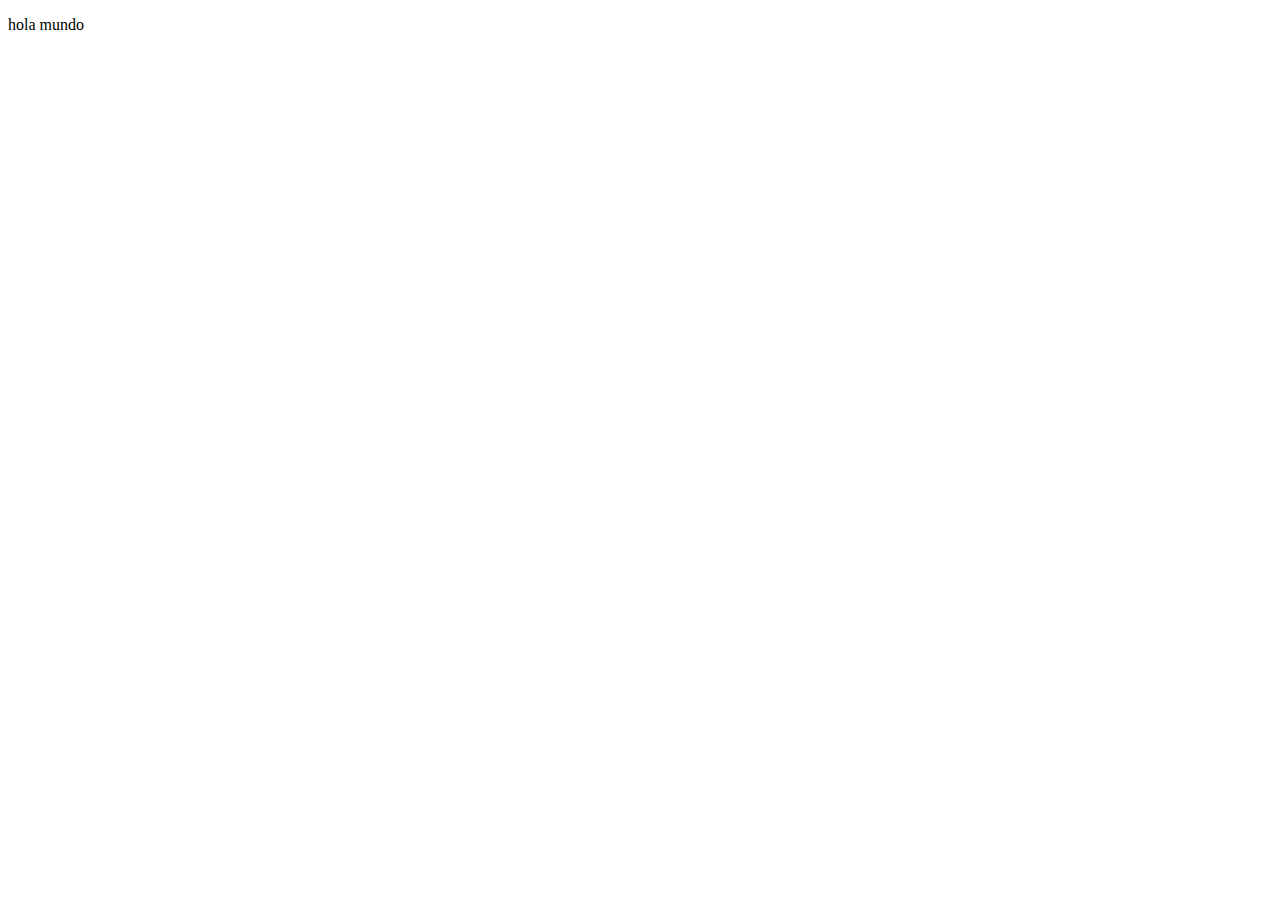
==== index.html @ 90ad931e "sesion3" ====
<!DOCTYPE html>
<html lang="en">
<head>
    <meta charset="UTF-8">
    <meta http-equiv="X-UA-Compatible" content="IE=edge">
    <meta name="viewport" content="width=device-width, initial-scale=1.0">
    <title>Document</title>
</head>
<body>
    <p>hola mundo</p>
</body>
</html>
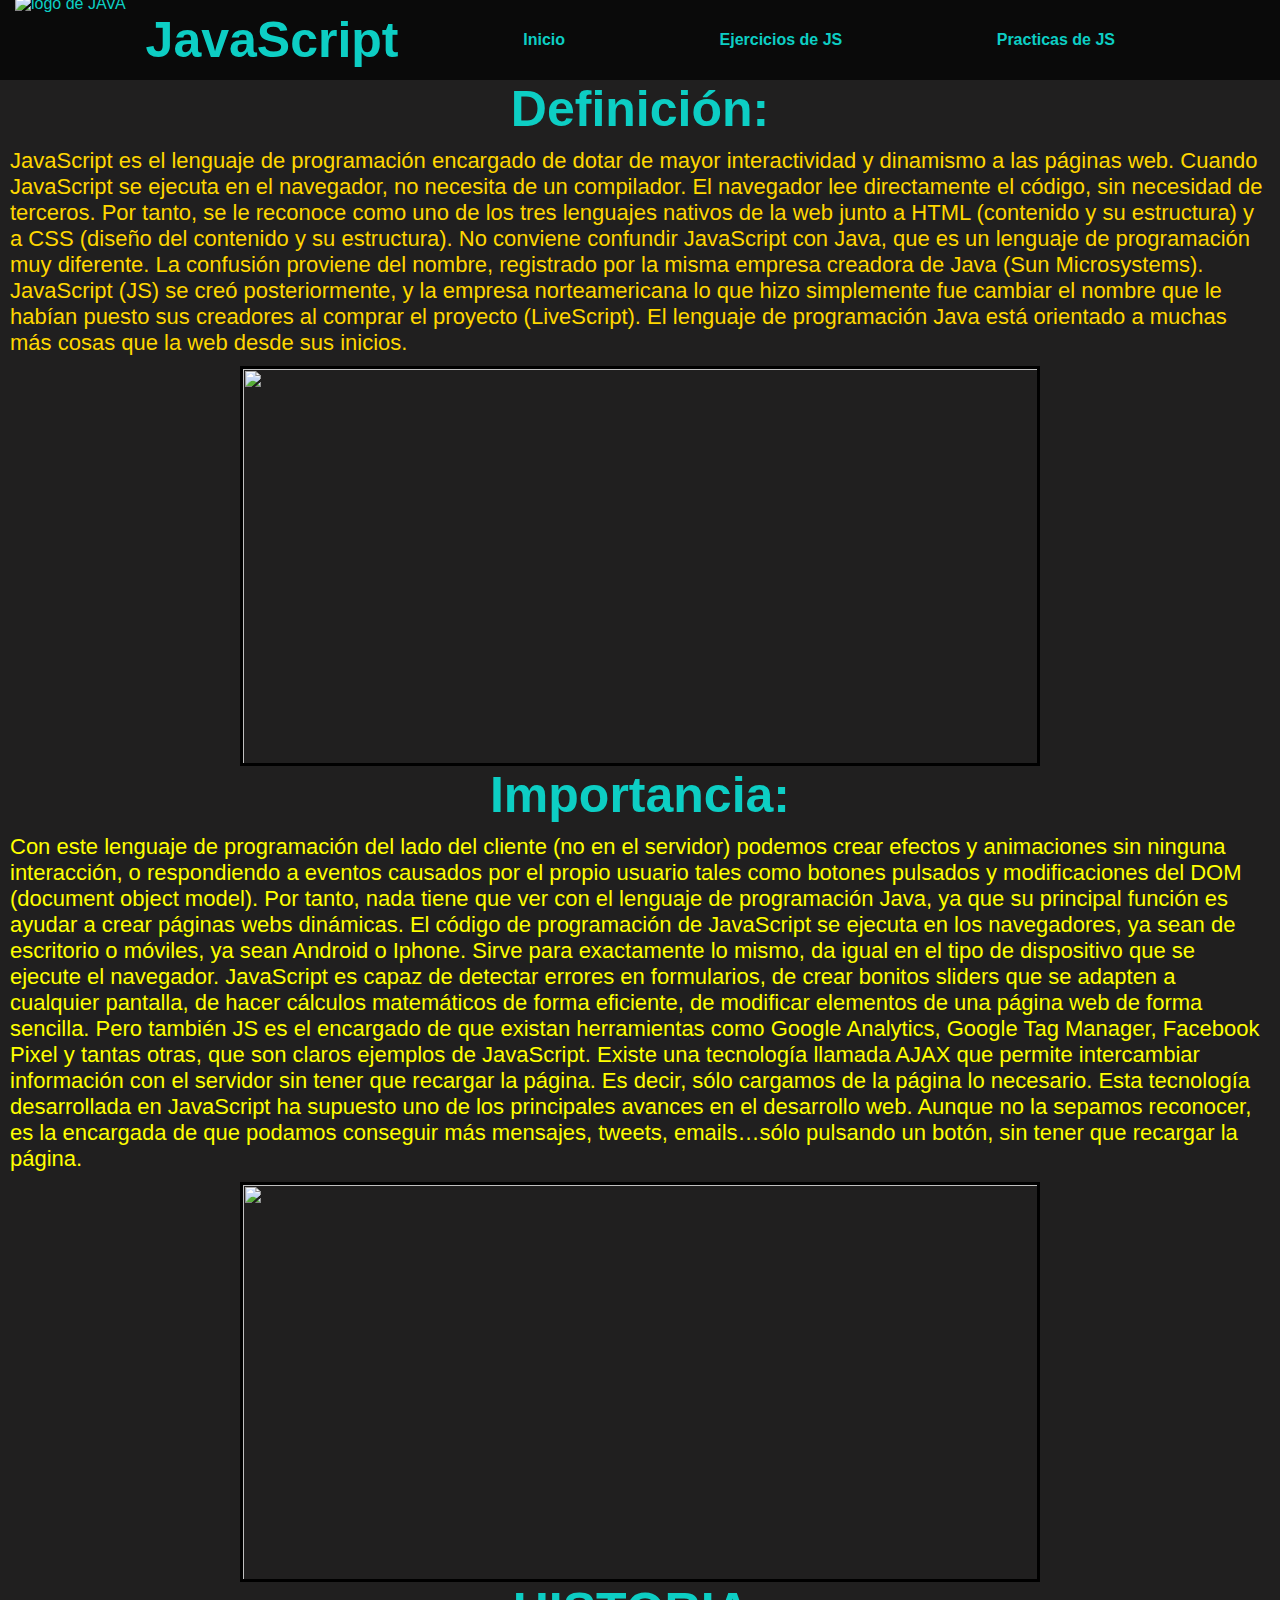
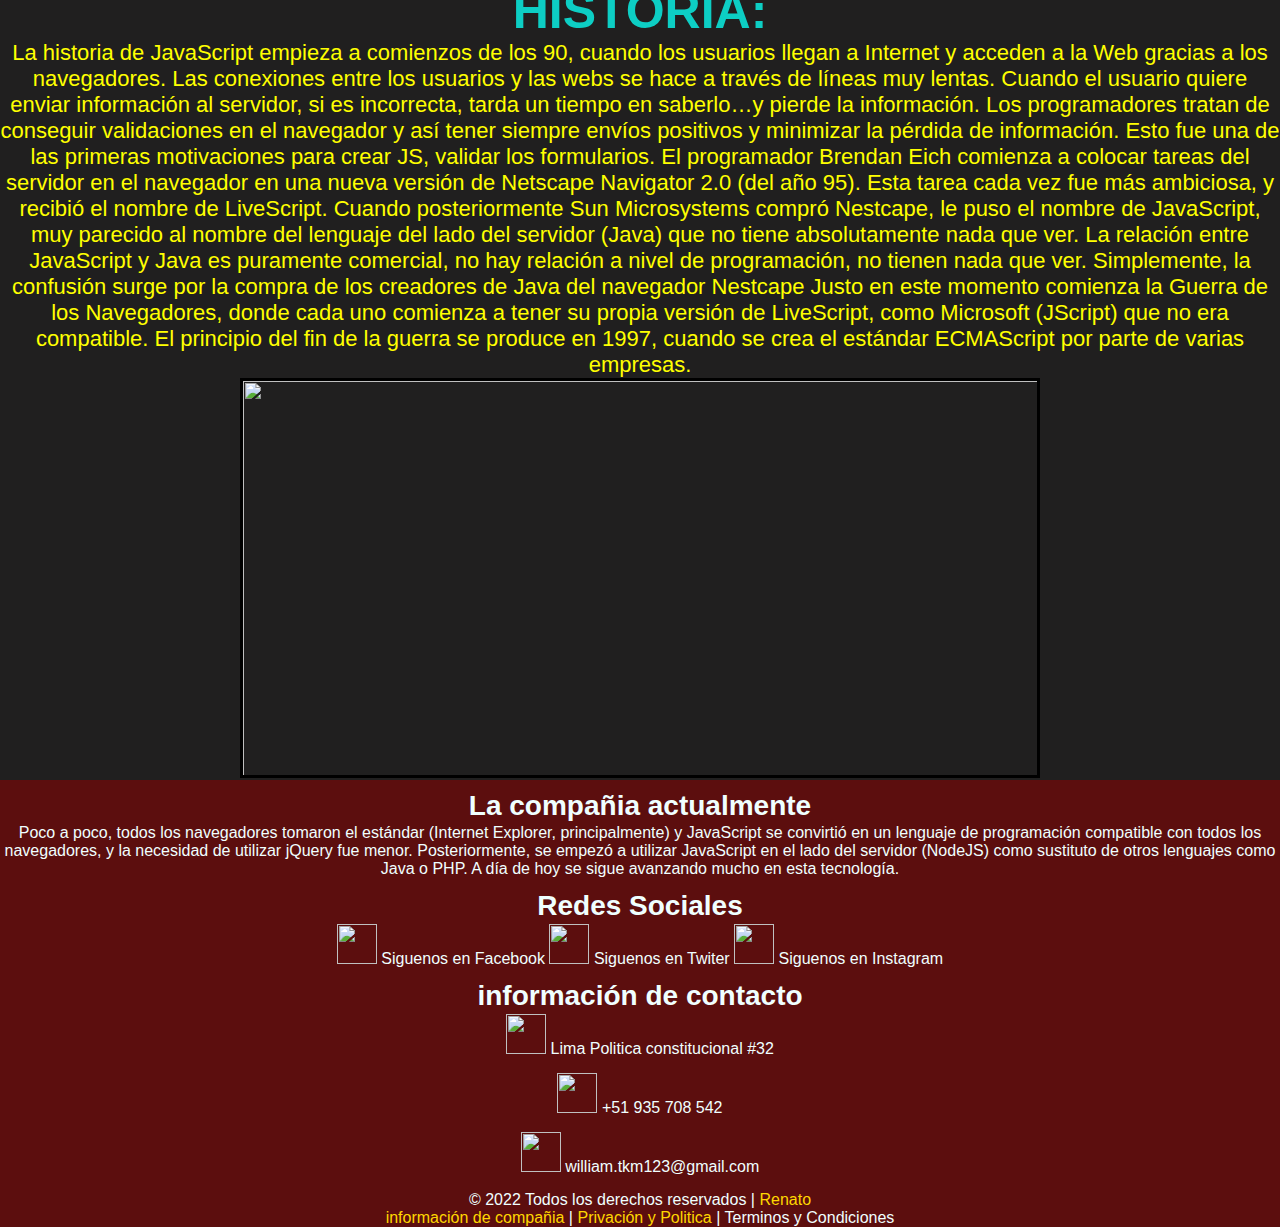
==== commit eebae7f4: "sesion5" ====
--- a/index.html
+++ b/index.html
@@ -1,12 +1,121 @@
 <!DOCTYPE html>
-<html lang="en">
+<html lang="es">
 <head>
     <meta charset="UTF-8">
-    <meta http-equiv="X-UA-Compatible" content="IE=edge">
+    <meta http-equiv="X-UA-Compatible" content="Chrome">
     <meta name="viewport" content="width=device-width, initial-scale=1.0">
-    <title>Document</title>
+
+    <link rel="stylesheet" href="/estilos/paginajava.css">
+
+    <title>Mi proyecto de Javascript</title>
+
 </head>
-<body>
-    <p>hola mundo</p>
+<body> 
+    <header>
+        <a class="JAVA">
+            <img src="/imagenes/computer-icons-logo-brand-javascript-javaserver-pages-free-892749.png" alt="logo de JAVA">
+            <h2 class="nombre-empresa">JavaScript</h2> 
+        </a>
+        <nav>
+            <a href="#" class="nav-link">Inicio</a>
+            <a href="#" class="nav-link">Ejercicios de JS</a>
+            <a href="#" class="nav-link">Practicas de JS</a>
+        </nav>
+    </header>
+    <section>
+    <h2>Definición:</h2>
+    <p class="text">JavaScript es el lenguaje de programación encargado de dotar de mayor interactividad y dinamismo a las páginas web. Cuando JavaScript se ejecuta en el navegador, no necesita de un compilador. El navegador lee directamente el código, sin necesidad de terceros. Por tanto, se le reconoce como uno de los tres lenguajes nativos de la web junto a HTML (contenido y su estructura) y a CSS (diseño del contenido y su estructura).
+
+        No conviene confundir JavaScript con Java, que es un lenguaje de programación muy diferente. La confusión proviene del nombre, registrado por la misma empresa creadora de Java (Sun Microsystems). JavaScript (JS) se creó posteriormente, y la empresa norteamericana lo que hizo simplemente fue cambiar el nombre que le habían puesto sus creadores al comprar el proyecto (LiveScript). El lenguaje de programación Java está orientado a muchas más cosas que la web desde sus inicios.</p>
+    
+        <Center> <img src="/imagenes/java-script1.jpg"> </Center>
+
+
+        <h2>Importancia:</h2>
+    <p class="impo">Con este lenguaje de programación del lado del cliente (no en el servidor) podemos crear efectos y animaciones sin ninguna interacción, o respondiendo a eventos causados por el propio usuario tales como botones pulsados y modificaciones del DOM (document object model). Por tanto, nada tiene que ver con el lenguaje de programación Java, ya que su principal función es ayudar a crear páginas webs dinámicas.
+
+        El código de programación de JavaScript se ejecuta en los navegadores, ya sean de escritorio o móviles, ya sean Android o Iphone. Sirve para exactamente lo mismo, da igual en el tipo de dispositivo que se ejecute el navegador.
+        
+        JavaScript es capaz de detectar errores en formularios, de crear bonitos sliders que se adapten a cualquier pantalla, de hacer cálculos matemáticos de forma eficiente, de modificar elementos de una página web de forma sencilla. Pero también JS es el encargado de que existan herramientas como Google Analytics, Google Tag Manager, Facebook Pixel y tantas otras, que son claros ejemplos de JavaScript.
+        
+        Existe una tecnología llamada AJAX que permite intercambiar información con el servidor sin tener que recargar la página. Es decir, sólo cargamos de la página lo necesario. Esta tecnología desarrollada en JavaScript ha supuesto uno de los principales avances en el desarrollo web. Aunque no la sepamos reconocer, es la encargada de que podamos conseguir más mensajes, tweets, emails…sólo pulsando un botón, sin tener que recargar la página.</p>
+
+        <center> <img src="/imagenes/download.jpg" </center>
+    
+        <h2>HISTORIA:</h2>
+    <p class="creador">La historia de JavaScript empieza a comienzos de los 90, cuando los usuarios llegan a Internet y acceden a la Web gracias a los navegadores. Las conexiones entre los usuarios y las webs se hace a través de líneas muy lentas. Cuando el usuario quiere enviar información al servidor, si es incorrecta, tarda un tiempo en saberlo…y pierde la información.
+
+        Los programadores tratan de conseguir validaciones en el navegador y así tener siempre envíos positivos y minimizar la pérdida de información. Esto fue una de las primeras motivaciones para crear JS, validar los formularios.
+        
+        El programador Brendan Eich comienza a colocar tareas del servidor en el navegador en una nueva versión de Netscape Navigator 2.0 (del año 95). Esta tarea cada vez fue más ambiciosa, y recibió el nombre de LiveScript. Cuando posteriormente Sun Microsystems compró Nestcape, le puso el nombre de JavaScript, muy parecido al nombre del lenguaje del lado del servidor (Java) que no tiene absolutamente nada que ver.
+        
+        La relación entre JavaScript y Java es puramente comercial, no hay relación a nivel de programación, no tienen nada que ver. Simplemente, la confusión surge por la compra de los creadores de Java del navegador Nestcape Justo en este momento comienza la Guerra de los Navegadores, donde cada uno comienza a tener su propia versión de LiveScript, como Microsoft (JScript) que no era compatible. El principio del fin de la guerra se produce en 1997, cuando se crea el estándar ECMAScript por parte de varias empresas.</p>
+    
+        <Center> <img src="/imagenes/creator.jpg" </center>
+    </section>
+
+    <footer>
+
+        <div class="container-body">
+
+            <div class="colum1">
+                <h3>La compañia actualmente</h3>
+                <p>Poco a poco, todos los navegadores tomaron el estándar (Internet Explorer, principalmente) y JavaScript se convirtió en un lenguaje de programación compatible con todos los navegadores, y la necesidad de utilizar jQuery fue menor.
+
+                    Posteriormente, se empezó a utilizar JavaScript en el lado del servidor (NodeJS) como sustituto de otros lenguajes como Java o PHP. A día de hoy se sigue avanzando mucho en esta tecnología.</p>
+        </div>
+
+        <div class="colum2">
+
+            <h3>Redes Sociales</h3>
+
+            <div class="row">
+                <img src="/imagenes/facebook.png">
+                Siguenos en Facebook
+            
+                <img src="/imagenes/twitter.png">
+                Siguenos en Twiter
+
+                <img src="/imagenes/download4.jpg">
+                Siguenos en Instagram
+
+                
+            </div>
+            
+            <div class="colum3">
+
+                <h3>información de contacto</h3>
+
+                <div class="row2">
+                    <img src="/imagenes/240_F_295543635_srYdmaGUTEWhcohEaqnPR1mVaD5vUBkD.jpg">
+                    Lima Politica constitucional #32
+                </div>
+
+                <div class="row2">
+                    <img src="/imagenes/597177.png">
+                    +51 935 708 542
+            </div>
+
+            <div class="row2">
+                <img src="/imagenes/240_F_177075683_JCTEMcDb8o6vrWVYGGcJb552QLXA0zc9.jpg">
+                
+                william.tkm123@gmail.com
+
+            </div>
+
+        </div>
+
+        <div class="container footer">
+            <div class="copyright">
+                © 2022 Todos los derechos reservados | <a href=""> Renato</a>
+            </div>
+
+            <div class="information">
+                <a href="">información de compañia</a> | <a href="">Privación y Politica</a> | <a href=""></a>Terminos y Condiciones 
+            </div>
+        </div>
+    
+    </footer> 
+
 </body>
 </html>--- a/estilos/paginajava.css
+++ b/estilos/paginajava.css
@@ -0,0 +1,120 @@
+body{
+    font-family: sans-serif;
+    margin: 0%;
+    background-color: rgb(32, 31, 31);
+}
+
+a{
+    text-decoration: none;
+    color: gold;
+}
+
+header{
+    display: flex;
+    height: 80px;
+    background-color: rgb(10, 10, 10);
+    justify-content: space-between;
+    align-items: center;
+    padding: 15px;
+}
+
+.JAVA{
+    display: flex;
+    align-items:center ;    
+    color:rgb(13, 206, 196);
+}
+
+.JAVA img{
+    height: 90px;
+    margin-right: 20px;
+}
+
+nav a {
+    font-weight: 800;
+    padding-right: 150px;
+    color: rgb(13, 206, 196);
+    
+}
+
+.text{
+    font-size: 22px;
+    margin: 10px;
+    color: gold;
+
+}
+
+section img{
+    height: 400px;
+    width: 800px;
+    margin-left: auto;
+    margin-right: auto;
+    display: block;
+    border-style: solid;
+}
+
+.impo{
+    font-size: 22px;
+    margin: 10px;
+    color: yellow;
+}
+
+h1{
+    color: rgb(13, 206, 196);
+    margin: 10px;
+    height: 30px;
+    text-align: center; 
+}
+
+img:hover{
+    transform: scale(0.9);
+}
+
+img{
+    transition: all 0.5s linear;
+}
+
+h2{
+    font-size: 50px;
+    text-align: center;
+    color: rgb(13, 206, 196);
+}
+
+.creador{
+    font-size: 22px;
+    text-align: center;
+}
+
+.creador{
+    color: yellow
+}
+
+*{
+    margin: 0;
+    padding: 0;
+    box-sizing: border-box;
+    font-family: sans-serif;
+}
+
+h3{
+    font-size: 28px;
+    margin: 2px;
+    padding-top: 10px;
+}
+
+footer{
+    width: 100%;
+    background: #5c0e0e;
+    color: azure;
+    text-align: center;
+}
+footer img{
+    height: 40px;
+    width: 40px;
+}
+
+.row2{
+    padding-bottom: 15px;
+    align-items: center;
+}
+
+
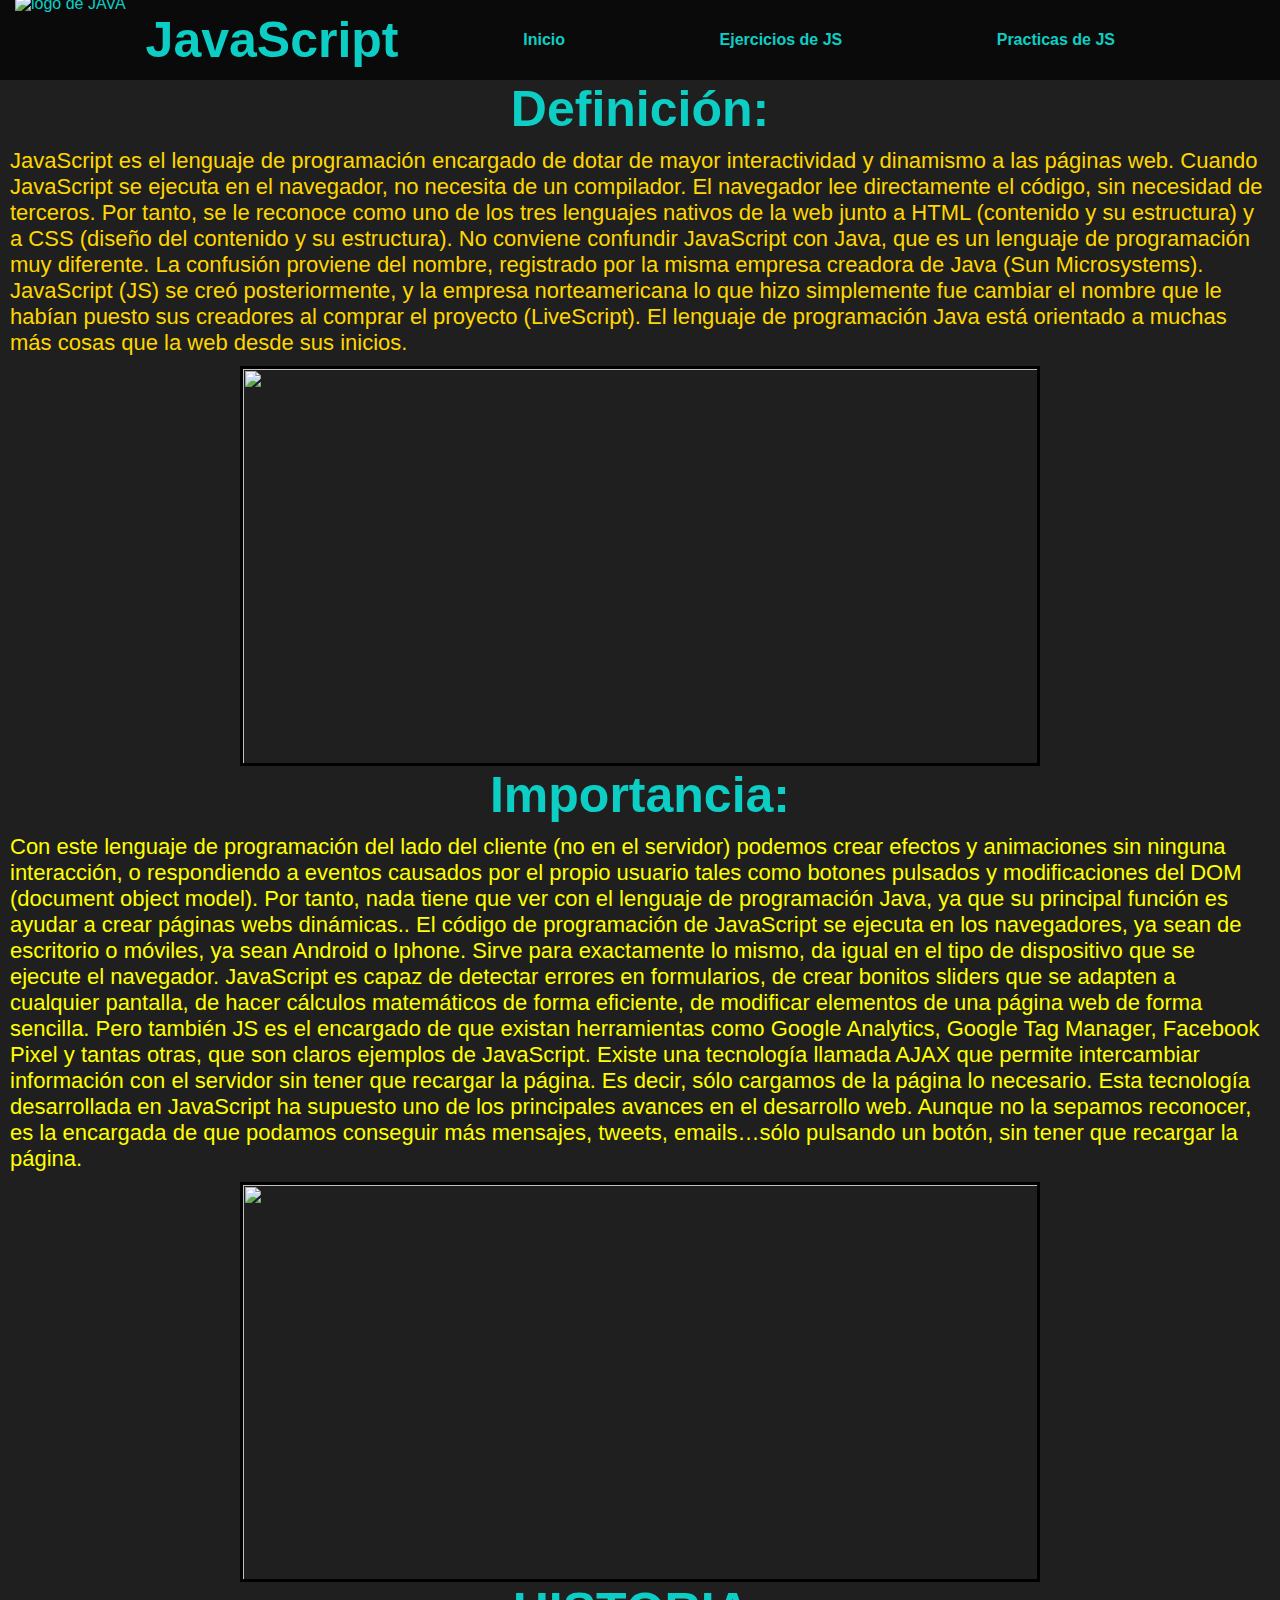
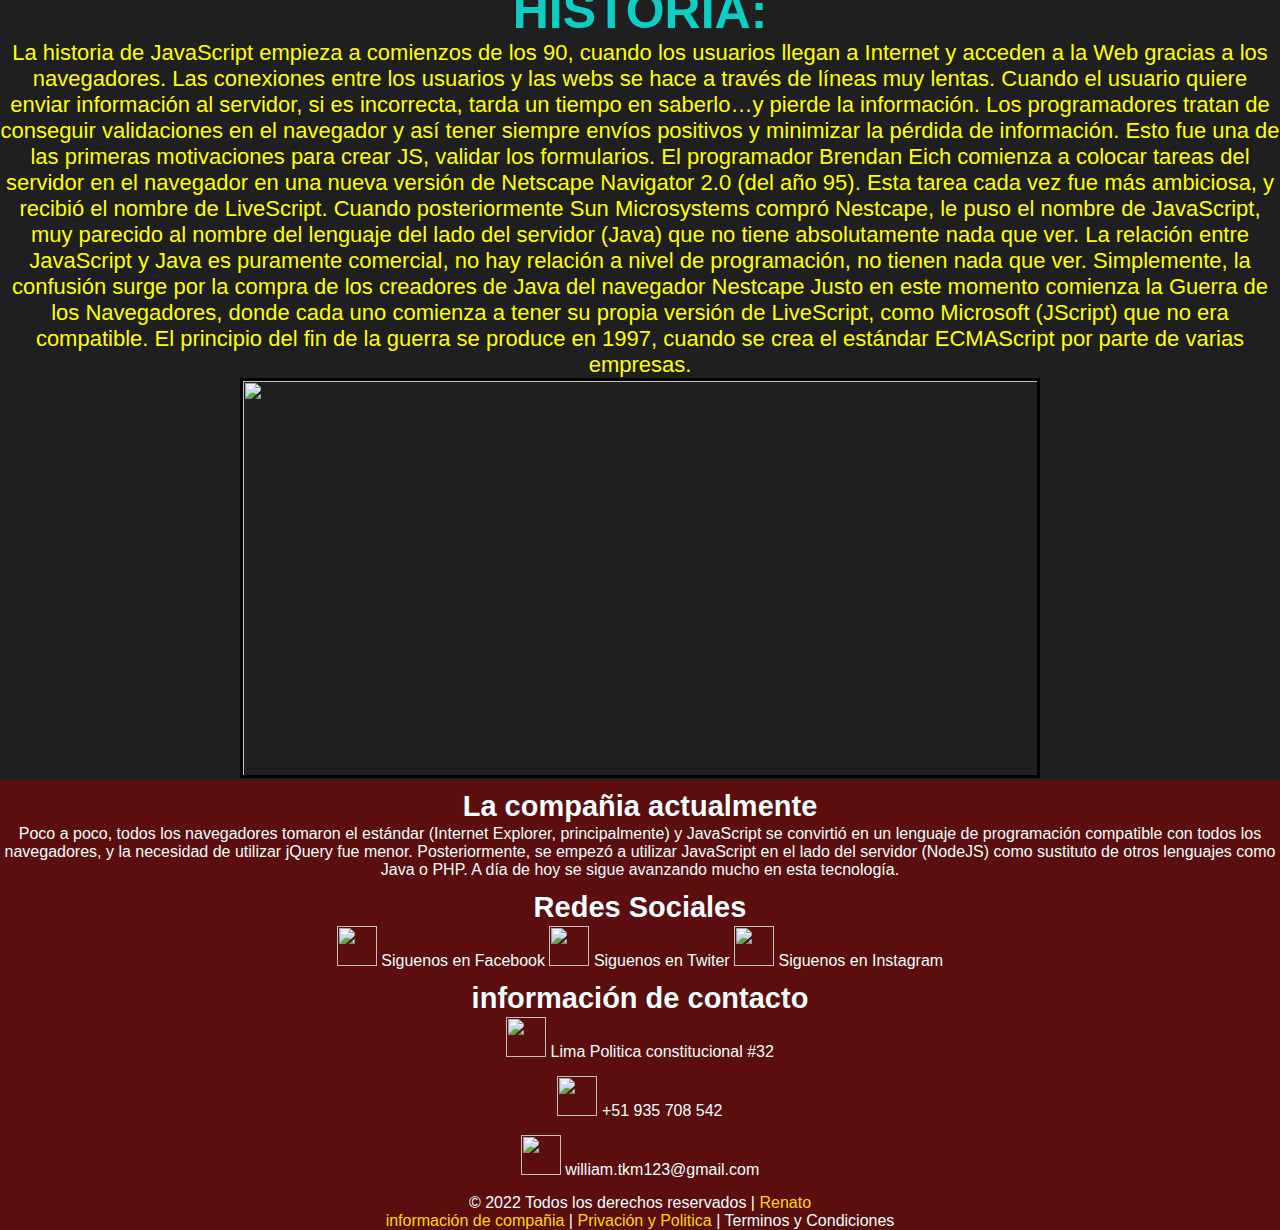
==== commit f2dd5e1d: "sesion6" ====
--- a/index.html
+++ b/index.html
@@ -5,7 +5,7 @@
     <meta http-equiv="X-UA-Compatible" content="Chrome">
     <meta name="viewport" content="width=device-width, initial-scale=1.0">
 
-    <link rel="stylesheet" href="/estilos/paginajava.css">
+    <link rel="stylesheet" href="/paginajava.css">
 
     <title>Mi proyecto de Javascript</title>
 
@@ -32,7 +32,7 @@
 
 
         <h2>Importancia:</h2>
-    <p class="impo">Con este lenguaje de programación del lado del cliente (no en el servidor) podemos crear efectos y animaciones sin ninguna interacción, o respondiendo a eventos causados por el propio usuario tales como botones pulsados y modificaciones del DOM (document object model). Por tanto, nada tiene que ver con el lenguaje de programación Java, ya que su principal función es ayudar a crear páginas webs dinámicas.
+    <p class="impo">Con este lenguaje de programación del lado del cliente (no en el servidor) podemos crear efectos y animaciones sin ninguna interacción, o respondiendo a eventos causados por el propio usuario tales como botones pulsados y modificaciones del DOM (document object model). Por tanto, nada tiene que ver con el lenguaje de programación Java, ya que su principal función es ayudar a crear páginas webs dinámicas..
 
         El código de programación de JavaScript se ejecuta en los navegadores, ya sean de escritorio o móviles, ya sean Android o Iphone. Sirve para exactamente lo mismo, da igual en el tipo de dispositivo que se ejecute el navegador.
         
--- a/paginajava.css
+++ b/paginajava.css
@@ -0,0 +1,120 @@
+body{
+    font-family: sans-serif;
+    margin: 0%;
+    background-color: rgb(32, 31, 31);
+}
+
+a{
+    text-decoration: none;
+    color: gold;
+}
+
+header{
+    display: flex;
+    height: 80px;
+    background-color: rgb(10, 10, 10);
+    justify-content: space-between;
+    align-items: center;
+    padding: 15px;
+}
+
+.JAVA{
+    display: flex;
+    align-items:center ;    
+    color:rgb(13, 206, 196);
+}
+
+.JAVA img{
+    height: 90px;
+    margin-right: 20px;
+}
+
+nav a {
+    font-weight: 800;
+    padding-right: 150px;
+    color: rgb(13, 206, 196);
+    
+}
+
+.text{
+    font-size: 22px;
+    margin: 10px;
+    color: gold;
+
+}
+
+section img{
+    height: 400px;
+    width: 800px;
+    margin-left: auto;
+    margin-right: auto;
+    display: block;
+    border-style: solid;
+}
+
+.impo{
+    font-size: 22px;
+    margin: 10px;
+    color: yellow;
+}
+
+h1{
+    color: rgb(13, 206, 196);
+    margin: 10px;
+    height: 30px;
+    text-align: center; 
+}
+
+img:hover{
+    transform: scale(0.9);
+}
+
+img{
+    transition: all 0.5s linear;
+}
+
+h2{
+    font-size: 50px;
+    text-align: center;
+    color: rgb(13, 206, 196);
+}
+
+.creador{
+    font-size: 22px;
+    text-align: center;
+}
+
+.creador{
+    color: yellow
+}
+
+*{
+    margin: 0;
+    padding: 0;
+    box-sizing: border-box;
+    font-family: sans-serif;
+}
+
+h3{
+    font-size: 29px;
+    margin: 2px;
+    padding-top: 10px;
+}
+
+footer{
+    width: 100%;
+    background: #5c0e0e;
+    color: azure;
+    text-align: center;
+}
+footer img{
+    height: 40px;
+    width: 40px;
+}
+
+.row2{
+    padding-bottom: 15px;
+    align-items: center;
+}
+
+
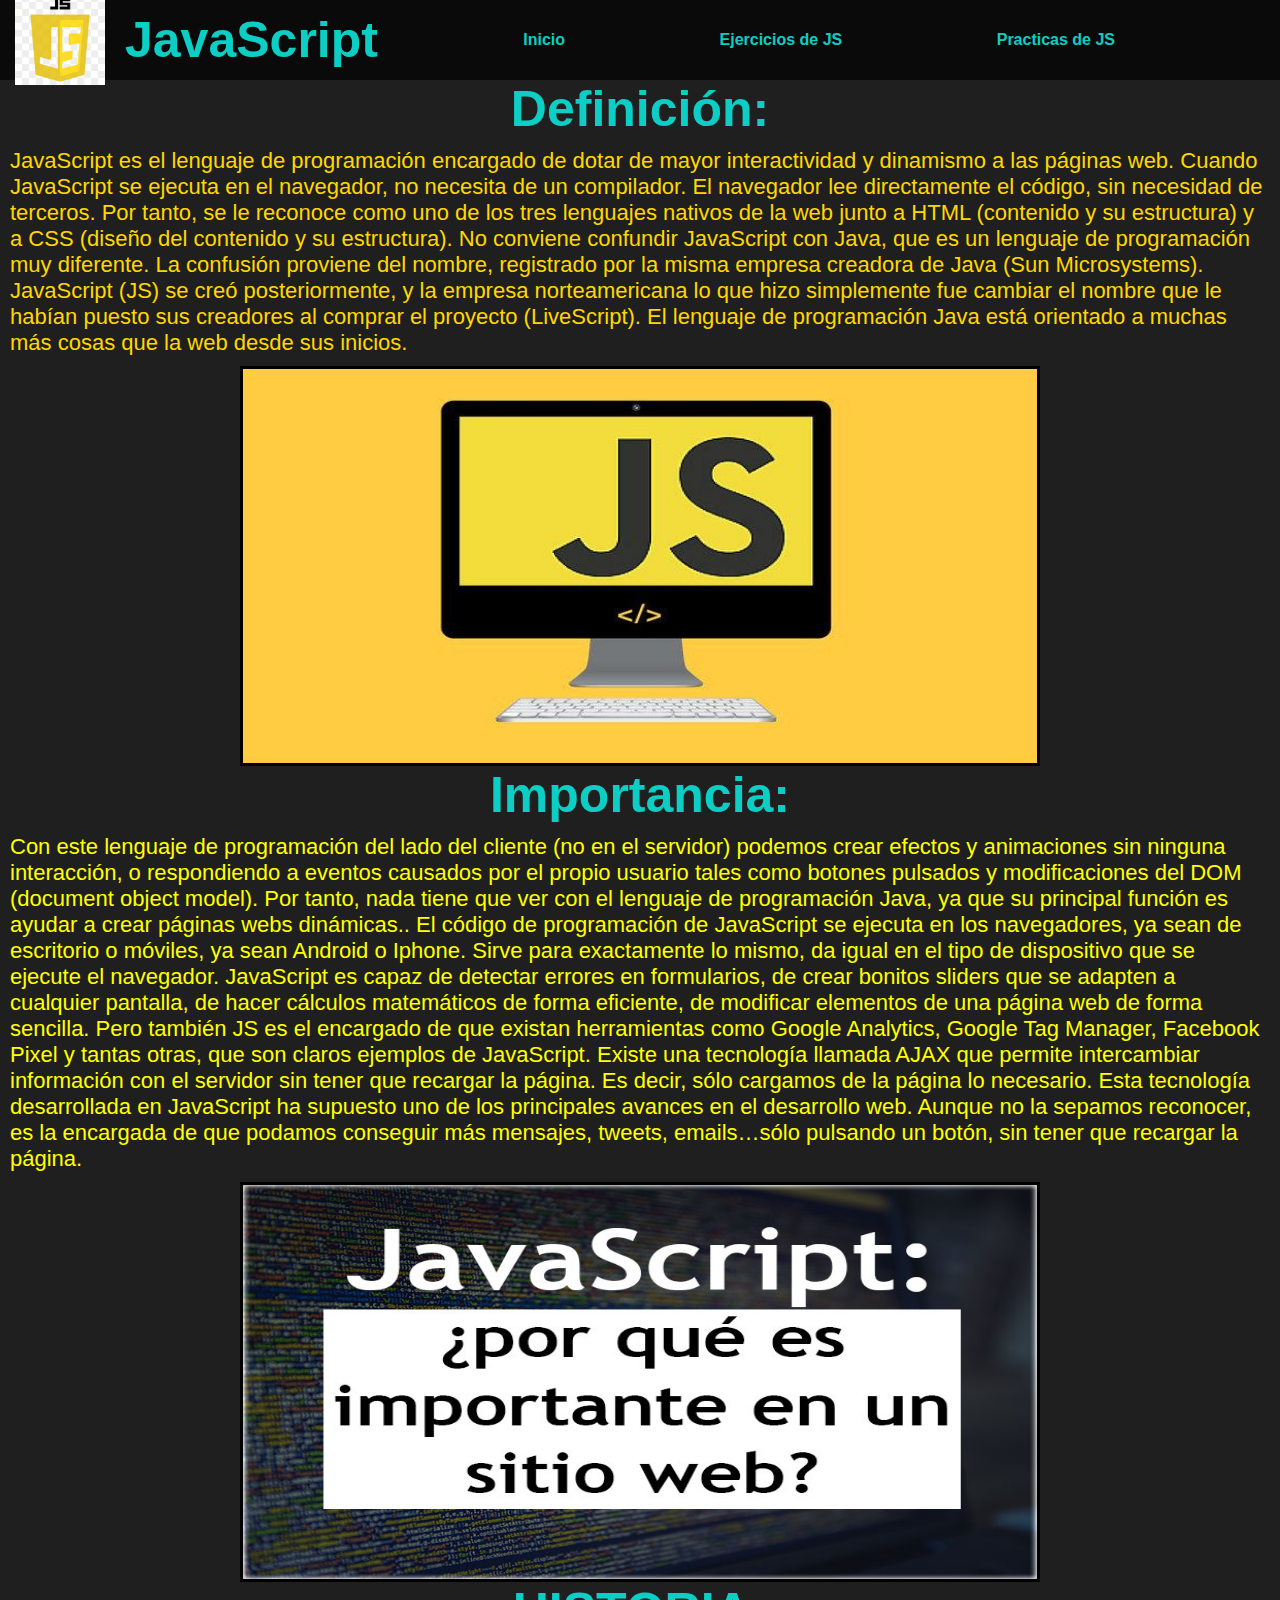
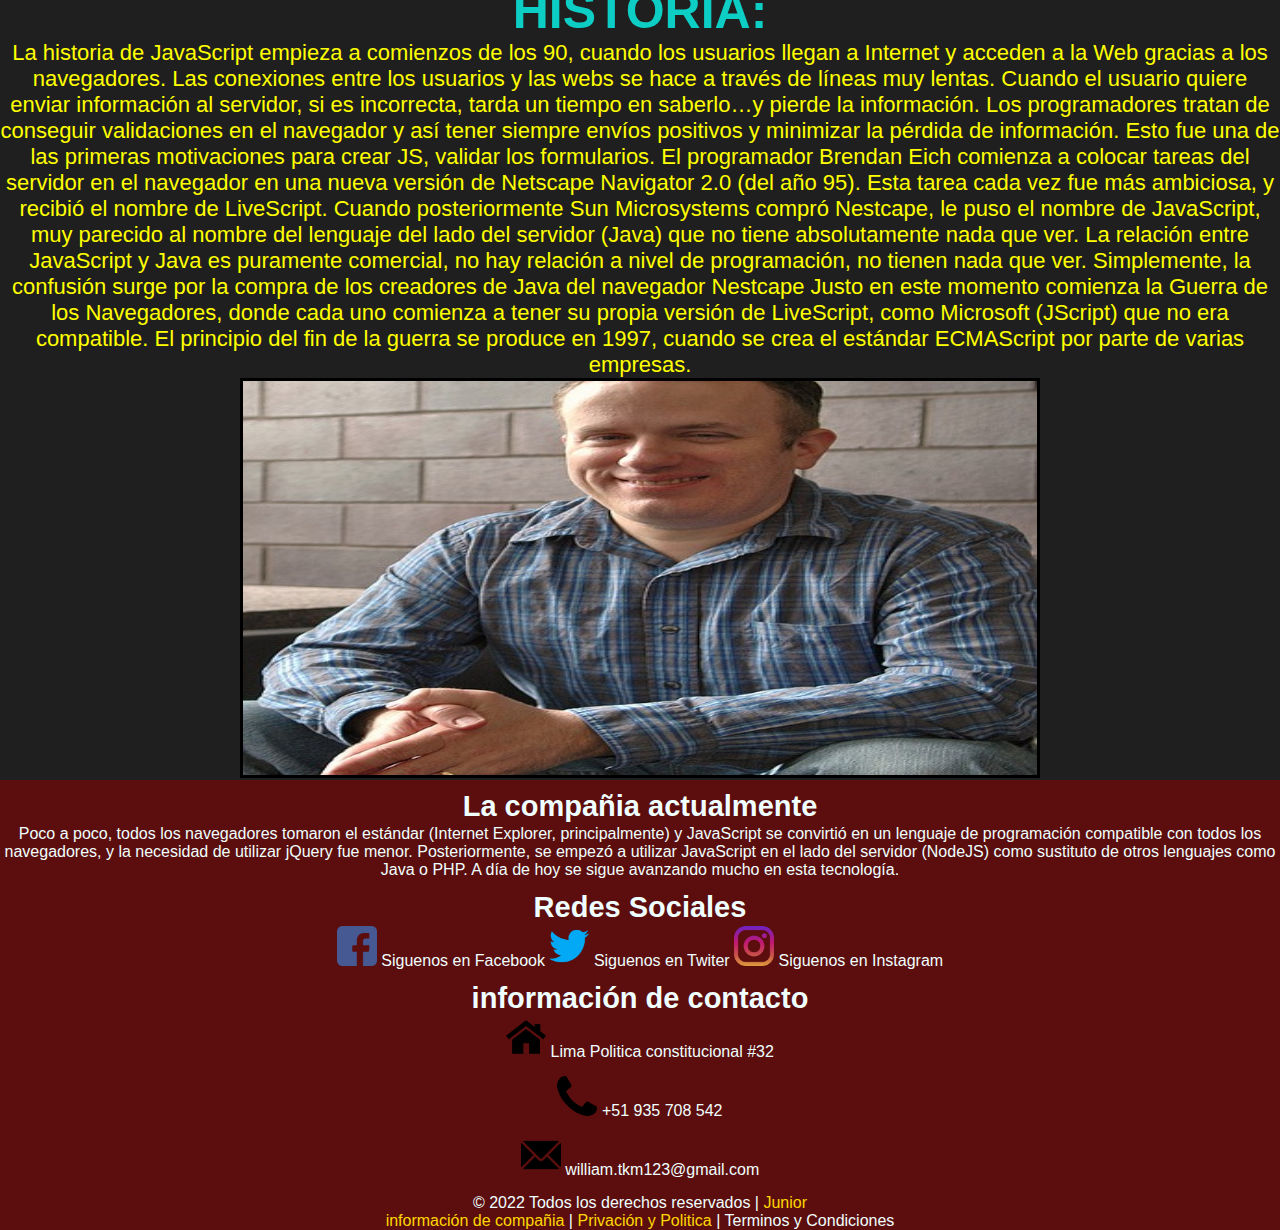
==== commit 051edb56: "version10" ====
--- a/index.html
+++ b/index.html
@@ -13,13 +13,13 @@
 <body> 
     <header>
         <a class="JAVA">
-            <img src="/imagenes/computer-icons-logo-brand-javascript-javaserver-pages-free-892749.png" alt="logo de JAVA">
+            <img src="/imagenes/kisspng-javascript-logo-html-clip-art-javascript-logo-5b5188b13c2314.0304322315320700652463.jpg" alt="logo de JAVA">
             <h2 class="nombre-empresa">JavaScript</h2> 
         </a>
         <nav>
-            <a href="#" class="nav-link">Inicio</a>
-            <a href="#" class="nav-link">Ejercicios de JS</a>
-            <a href="#" class="nav-link">Practicas de JS</a>
+            <a href="/index.html" class="nav-link">Inicio</a>
+            <a href="/ejerciciosjs/ejercicio.html" class="nav-link">Ejercicios de JS</a>
+            <a href="/ejerciciosjs/practica.html" class="nav-link">Practicas de JS</a>
         </nav>
     </header>
     <section>
@@ -28,7 +28,7 @@
 
         No conviene confundir JavaScript con Java, que es un lenguaje de programación muy diferente. La confusión proviene del nombre, registrado por la misma empresa creadora de Java (Sun Microsystems). JavaScript (JS) se creó posteriormente, y la empresa norteamericana lo que hizo simplemente fue cambiar el nombre que le habían puesto sus creadores al comprar el proyecto (LiveScript). El lenguaje de programación Java está orientado a muchas más cosas que la web desde sus inicios.</p>
     
-        <Center> <img src="/imagenes/java-script1.jpg"> </Center>
+        <Center> <img src="/imagenes/Javascript2.jpg"> </Center>
 
 
         <h2>Importancia:</h2>
@@ -40,7 +40,7 @@
         
         Existe una tecnología llamada AJAX que permite intercambiar información con el servidor sin tener que recargar la página. Es decir, sólo cargamos de la página lo necesario. Esta tecnología desarrollada en JavaScript ha supuesto uno de los principales avances en el desarrollo web. Aunque no la sepamos reconocer, es la encargada de que podamos conseguir más mensajes, tweets, emails…sólo pulsando un botón, sin tener que recargar la página.</p>
 
-        <center> <img src="/imagenes/download.jpg" </center>
+        <center> <img src="/imagenes/JavaScript-por-que-es-importante-en-un-sitio-web.jpg" </center>
     
         <h2>HISTORIA:</h2>
     <p class="creador">La historia de JavaScript empieza a comienzos de los 90, cuando los usuarios llegan a Internet y acceden a la Web gracias a los navegadores. Las conexiones entre los usuarios y las webs se hace a través de líneas muy lentas. Cuando el usuario quiere enviar información al servidor, si es incorrecta, tarda un tiempo en saberlo…y pierde la información.
@@ -51,7 +51,7 @@
         
         La relación entre JavaScript y Java es puramente comercial, no hay relación a nivel de programación, no tienen nada que ver. Simplemente, la confusión surge por la compra de los creadores de Java del navegador Nestcape Justo en este momento comienza la Guerra de los Navegadores, donde cada uno comienza a tener su propia versión de LiveScript, como Microsoft (JScript) que no era compatible. El principio del fin de la guerra se produce en 1997, cuando se crea el estándar ECMAScript por parte de varias empresas.</p>
     
-        <Center> <img src="/imagenes/creator.jpg" </center>
+        <Center> <img src="/imagenes/423531667_3c892a7342_z-428x513.jpg" </center>
     </section>
 
     <footer>
@@ -70,13 +70,13 @@
             <h3>Redes Sociales</h3>
 
             <div class="row">
-                <img src="/imagenes/facebook.png">
+                <img src="/imagenes/174848.png">
                 Siguenos en Facebook
             
-                <img src="/imagenes/twitter.png">
+                <img src="/imagenes/733579.png">
                 Siguenos en Twiter
 
-                <img src="/imagenes/download4.jpg">
+                <img src="/imagenes/instagram.png">
                 Siguenos en Instagram
 
                 
@@ -87,17 +87,17 @@
                 <h3>información de contacto</h3>
 
                 <div class="row2">
-                    <img src="/imagenes/240_F_295543635_srYdmaGUTEWhcohEaqnPR1mVaD5vUBkD.jpg">
+                    <img src="/imagenes/home.png">
                     Lima Politica constitucional #32
                 </div>
 
                 <div class="row2">
-                    <img src="/imagenes/597177.png">
+                    <img src="/imagenes/phone.png">
                     +51 935 708 542
             </div>
 
             <div class="row2">
-                <img src="/imagenes/240_F_177075683_JCTEMcDb8o6vrWVYGGcJb552QLXA0zc9.jpg">
+                <img src="/imagenes/email.png">
                 
                 william.tkm123@gmail.com
 
@@ -107,7 +107,7 @@
 
         <div class="container footer">
             <div class="copyright">
-                © 2022 Todos los derechos reservados | <a href=""> Renato</a>
+                © 2022 Todos los derechos reservados | <a href=""> Junior</a>
             </div>
 
             <div class="information">
